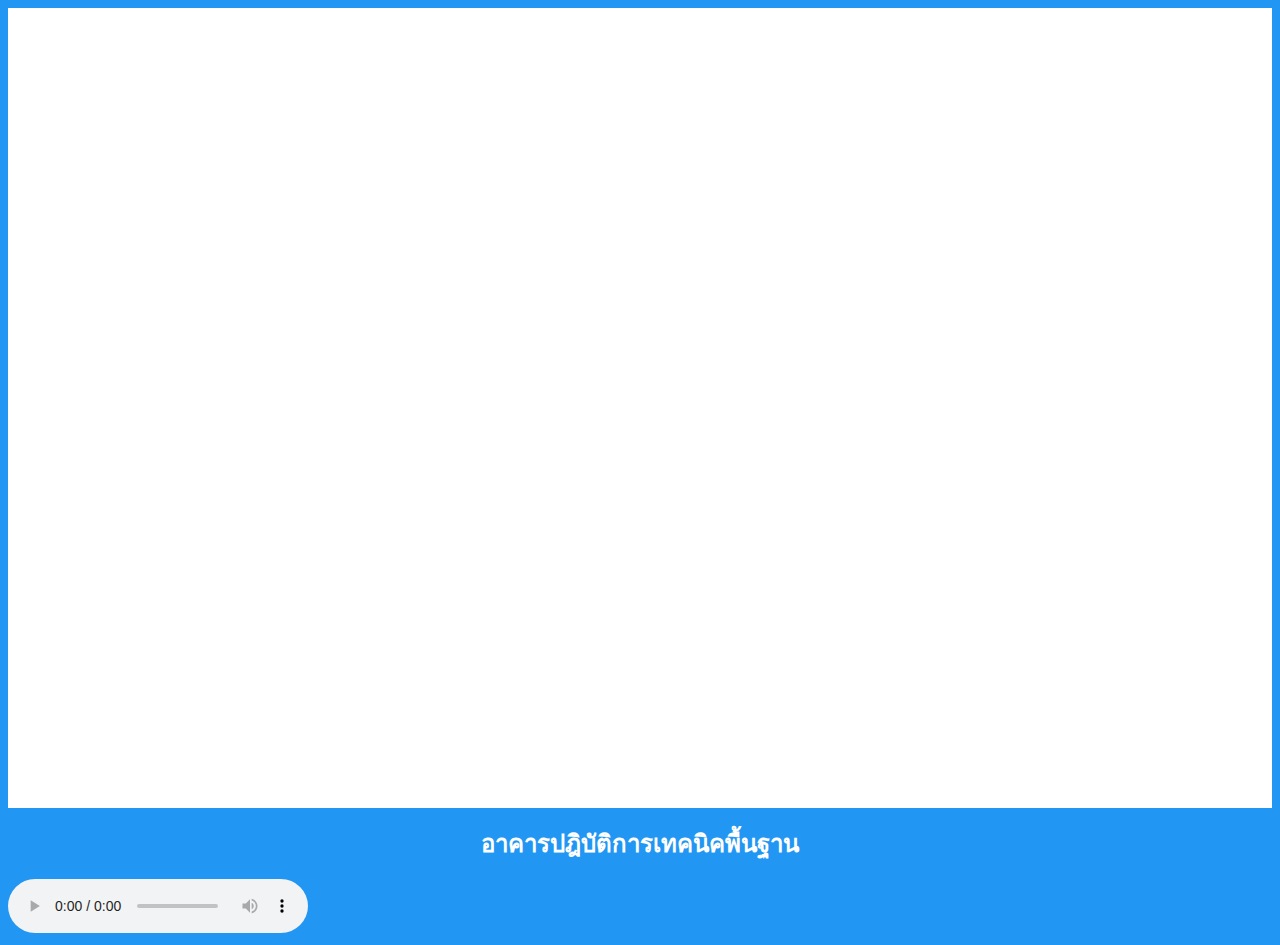
==== index.html @ 1a3c804e "Update and rename index_a1h.html to index.html" ====
<!DOCTYPE html>
<html lang="en">
<head>
  <meta charset="UTF-8">
  <meta name="viewport" content="width=device-width, initial-scale=1.0">
  <title>CTC.Map</title>
  <!-- แผนที่ -->
  <link href='https://api.mapbox.com/mapbox-gl-js/v2.4.1/mapbox-gl.css' rel='stylesheet' />
  <script src='https://api.mapbox.com/mapbox-gl-js/v2.4.1/mapbox-gl.js'></script>
  <!-- CSS -->
  <link rel="stylesheet" href="styles_a1h.css">
</head>
<body>
  <div id="map" style="height: 800px;"></div>
  <script src="scripts_a1h.js"></script>
  <h1>อาคารปฎิบัติการเทคนิคพื้นฐาน</h1>
  <audio controls>
    <source src="MP3/button8.mp3" type="audio/mpeg">
    เบราว์เซอร์ของคุณไม่รองรับองค์ประกอบเสียง.
</body>
</html>
---- styles_a1h.css ----
body {
    background-color: #2196F3;
    color: #fff; 
  }
  

  #map {
    background-color: #fff; 
  }

  h1 {
    font-size: 24px;
    text-align: center;
  }
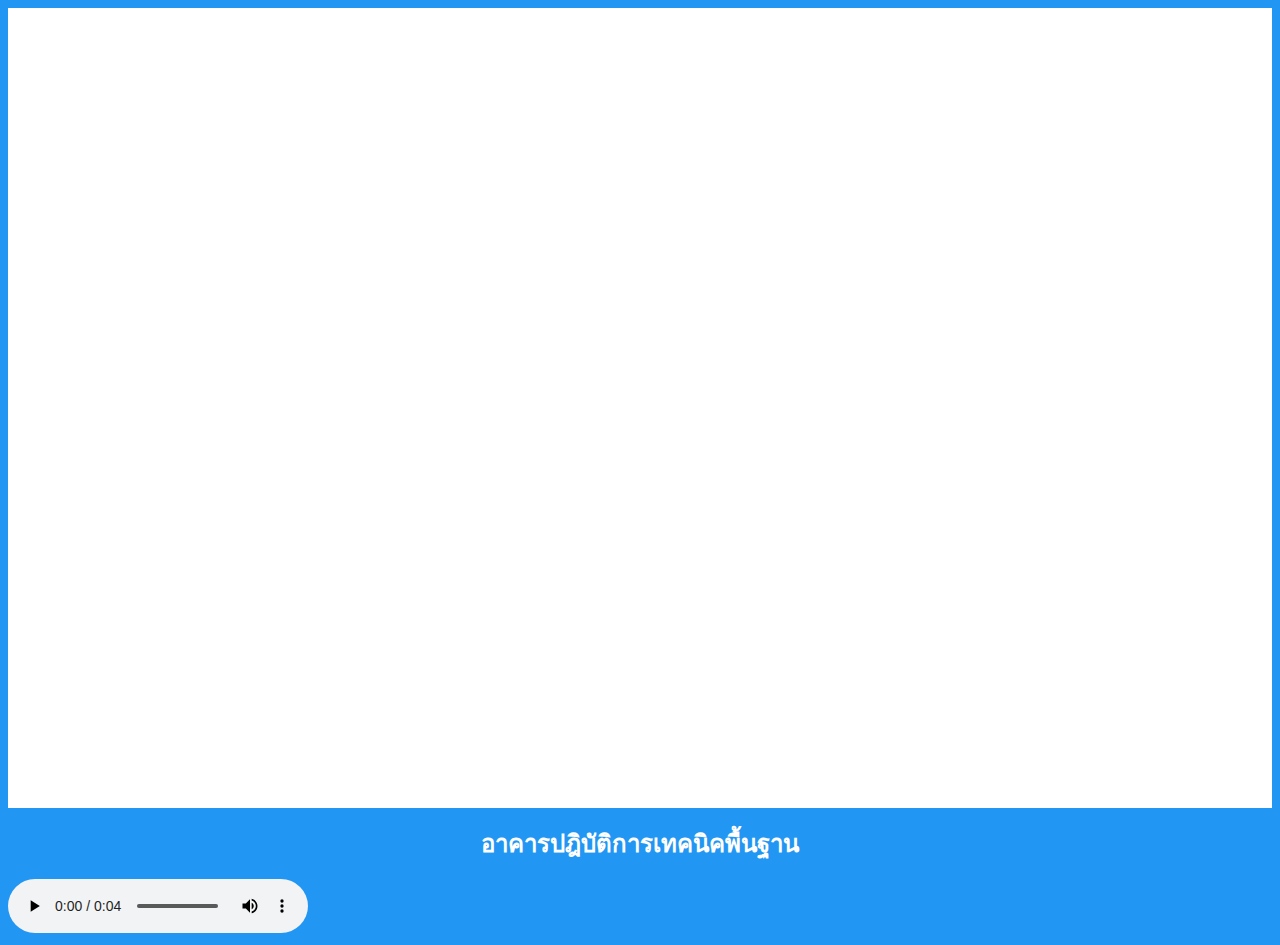
==== commit 3dd48d95: "Update index.html" ====
--- a/index.html
+++ b/index.html
@@ -15,7 +15,7 @@
   <script src="scripts_a1h.js"></script>
   <h1>อาคารปฎิบัติการเทคนิคพื้นฐาน</h1>
   <audio controls>
-    <source src="MP3/button8.mp3" type="audio/mpeg">
+    <source src="button8.mp3" type="audio/mpeg">
     เบราว์เซอร์ของคุณไม่รองรับองค์ประกอบเสียง.
 </body>
 </html>
